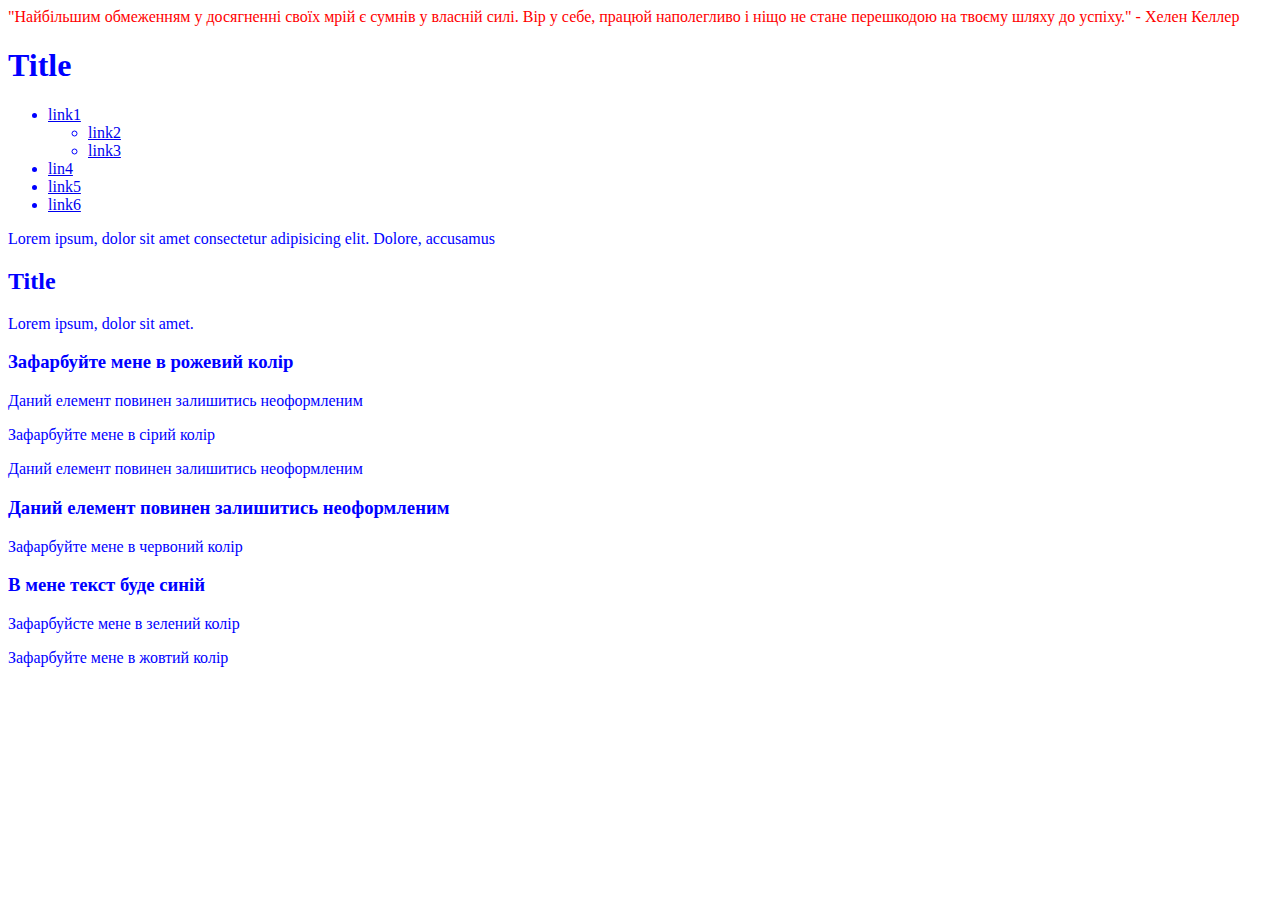
==== domashka_2/index.html @ 8a9f23c8 "init" ====
<!DOCTYPE html>
<html lang="en">
  <head>
    <meta charset="UTF-8" />
    <meta name="viewport" content="width=device-width, initial-scale=1.0" />
    <title>Domashka_2</title>
    <link rel="stylesheet" href="/style/index.css" />
    <style>
      div {
        color: blue;
      }
    </style>
  </head>
  <body>
    <!-- Task 1 -->

    <div style="color: red">
      "Найбільшим обмеженням у досягненні своїх мрій є сумнів у власній силі.
      Вір у себе, працюй наполегливо і ніщо не стане перешкодою на твоєму шляху
      до успіху." - Хелен Келлер
    </div>

    <!-- Task 2 -->

    <div class="holder">
      <h1>Title</h1>
      <ul class="list">
        <li>
          <a href="#">link1</a>
          <ul>
            <li><a title="youtube" href="http://www.youtube.com/">link2</a></li>
            <li><a href="#">link3</a></li>
          </ul>
        </li>
        <li><a title="youtube" href="https://www.youtube.com/">lin4</a></li>
        <li><a href="https://validator.w3.org/" title="link">link5</a></li>
        <li><a href="#">link6</a></li>
      </ul>
      <p>
        Lorem ipsum, dolor sit amet consectetur adipisicing elit. Dolore,
        accusamus
      </p>
      <h2>Title</h2>
      <p>Lorem ipsum, dolor sit amet.</p>
    </div>

    <!-- Task 3 -->

    <div class="text-box">
      <h3>Зафарбуйте мене в рожевий колір</h3>
      <p>Даний елемент повинен залишитись неоформленим</p>
      <p id="greycol">Зафарбуйте мене в сірий колір</p>
      <div>Даний елемент повинен залишитись неоформленим</div>
      <h3>Даний елемент повинен залишитись неоформленим</h3>
      <div>
        <p>Зафарбуйте мене в червоний колір</p>
      </div>
      <h3 title="text">В мене текст буде синій</h3>
      <p>Зафарбуйсте мене в зелений колір</p>
      <p class="yellow">Зафарбуйте мене в жовтий колір</p>
    </div>
  </body>
</html>
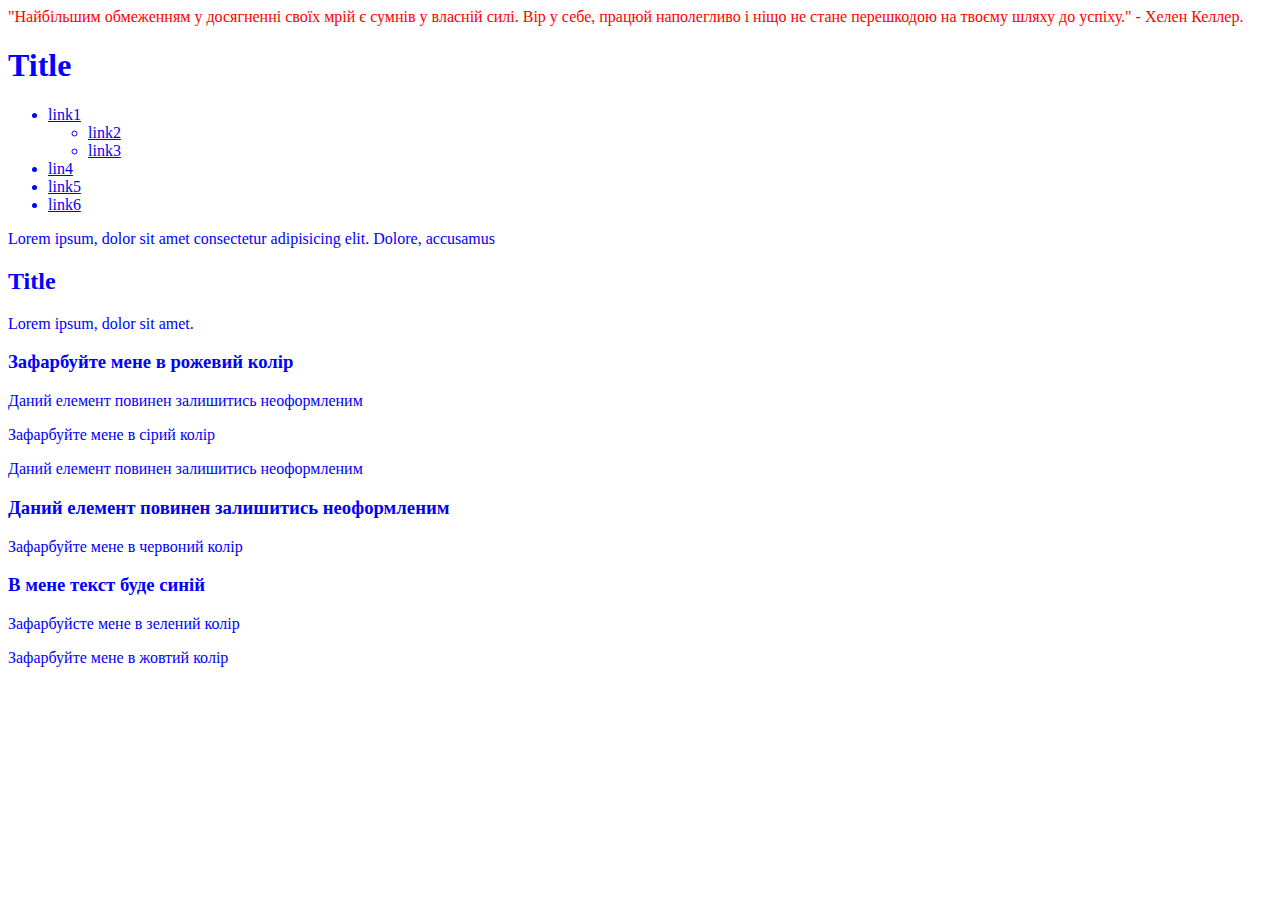
==== commit 97f741b7: "add dot" ====
--- a/domashka_2/index.html
+++ b/domashka_2/index.html
@@ -17,7 +17,7 @@
     <div style="color: red">
       "Найбільшим обмеженням у досягненні своїх мрій є сумнів у власній силі.
       Вір у себе, працюй наполегливо і ніщо не стане перешкодою на твоєму шляху
-      до успіху." - Хелен Келлер
+      до успіху." - Хелен Келлер.
     </div>
 
     <!-- Task 2 -->
